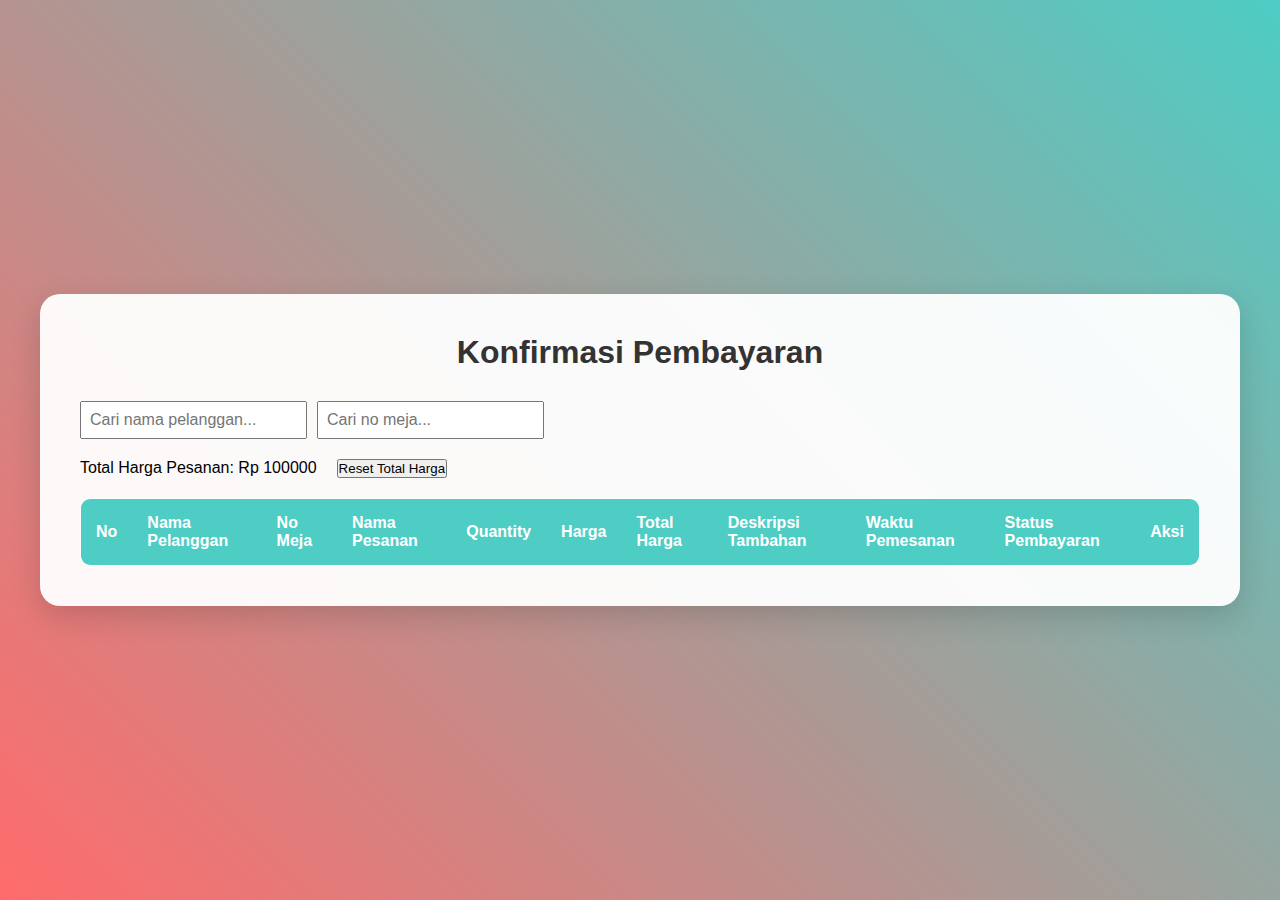
==== order-confirmation.html @ b0d7e85b "Add files via upload" ====
<!DOCTYPE html>
<html lang="en">

<head>
  <meta charset="UTF-8">
  <meta name="viewport" content="width=device-width, initial-scale=1.0">
  <title>Konfirmasi Pembayaran</title>
  <link rel="stylesheet" href="style.css">
  <style>
    .status-column {
      display: flex;
      align-items: center;
      justify-content: center;
    }

    .search-container {
      margin-bottom: 20px;
      display: flex;
      gap: 10px;
    }

    .search-container input {
      padding: 8px;
      font-size: 16px;
    }
  </style>
</head>

<body>
  <div class="confirmation-container">
    <h2>Konfirmasi Pembayaran</h2>

    <!-- Input untuk pencarian -->
    <div class="search-container">
      <input type="text" id="searchNama" placeholder="Cari nama pelanggan..." oninput="filterTable()">
      <input type="text" id="searchMeja" placeholder="Cari no meja..." oninput="filterTable()">
    </div>
    <div style="display: flex;">
      <div id="total_harga_pesanan">Total Harga Pesanan: Rp 100000</div>
      <button id="resetButton" style="margin-left: 20px;">Reset Total Harga</button>
    </div>



    <table border="1">
      <thead>
        <tr>
          <th>No</th>
          <th>Nama Pelanggan</th>
          <th>No Meja</th>
          <th>Nama Pesanan</th>
          <th>Quantity</th>
          <th>Harga</th>
          <th>Total Harga</th>
          <th>Deskripsi Tambahan</th>
          <th>Waktu Pemesanan</th>
          <th>Status Pembayaran</th>
          <th>Aksi</th>
        </tr>
      </thead>
      <tbody id="pesananTableBody">
        <!-- Data akan diisi oleh JavaScript -->
      </tbody>
    </table>
  </div>

  <script>
    let pesananData = []; // Variabel untuk menyimpan data pesanan
    let menuData = [];

    async function fetchPesanan() {
      try {
        // Fetch orders and menu data concurrently
        const [pesananResponse, menuResponse] = await Promise.all([
          fetch('https://api-data-m1r4na08q-khaerulilmans-projects.vercel.app/pesanan'),
          fetch('https://api-data-m1r4na08q-khaerulilmans-projects.vercel.app/menu')
        ]);

        let pesanan = await pesananResponse.json();
        menuData = await menuResponse.json(); // Simpan menuData ke variabel global

        // Ubah semua huruf di nama_pesanan dan nama_hidangan menjadi huruf kecil
        pesanan = pesanan.map(p => ({
          ...p,
          nama_pesanan: p.nama_pesanan.toLowerCase()
        }));

        menuData = menuData.map(menu => ({
          ...menu,
          nama_hidangan: menu.nama_hidangan.toLowerCase()
        }));

        // Create a menu price map for easy lookup
        const menuPriceMap = menuData.reduce((map, menu) => {
          map[menu.nama_hidangan] = menu.harga;
          return map;
        }, {});

        // Enhance pesanan data with price information
        pesananData = pesanan.map(pesanan => ({
          ...pesanan,
          harga: menuPriceMap[pesanan.nama_pesanan] || 0,
          total_harga: (menuPriceMap[pesanan.nama_pesanan] || 0) * pesanan.quantity
        }));

        renderTable(pesananData); // Render tabel dengan data yang diperbarui
      } catch (error) {
        console.error('Error:', error);
      }
    }


    // Variabel global untuk menyimpan total harga
    let totalHargaPesanan = 0;

    // Fungsi untuk merender tabel
    function renderTable(data) {
      const tableBody = document.getElementById('pesananTableBody');
      tableBody.innerHTML = ''; // Bersihkan isi tabel sebelum menambahkan data baru

      data.forEach((pesanan, index) => {
        const row = `
    <tr id="row-${pesanan.id}"> 
      <td>${index + 1}</td> 
      <td>${pesanan.nama_pelanggan}</td> 
      <td>${pesanan.no_meja}</td> 
      <td>${pesanan.nama_pesanan}</td> 
      <td>${pesanan.quantity}</td> 
      <td>${pesanan.harga || 0}</td>
      <td>${pesanan.total_harga || 0}</td>
      <td>${pesanan.deskripsi_tambahan || '-'}</td> 
      <td>${new Date(pesanan.waktu_pemesanan).toLocaleString()}</td> 
      <td class="status-column"> 
        <input  
          type="checkbox"  
          data-id="${pesanan.id}"  
          data-harga="${pesanan.total_harga || 0}"  
          ${pesanan.status_pembayaran ? 'checked' : ''}  
          onchange="updateStatusPembayaran(this)" 
        > 
      </td> 
      <td> 
        <button class="delete-btn" onclick="deletePesanan(${pesanan.id})">Delete</button> 
      </td>
    </tr>`;
        tableBody.innerHTML += row;
      });
    }

    // Fungsi untuk memperbarui total harga
    function updateTotalHarga(harga, isAdding) {
      if (isAdding) {
        totalHargaPesanan += harga;
      } else {
        totalHargaPesanan -= harga;
      }
      document.getElementById('total_harga_pesanan').innerText = `Total Harga: ${totalHargaPesanan}`;
    }

    document.getElementById('resetButton').addEventListener('click', function () {
      // Ambil elemen total_harga_pesanan
      const totalHargaElement = document.getElementById('total_harga_pesanan');

      // Ubah kontennya menjadi nol
      totalHargaElement.textContent = 'Total Harga Pesanan: Rp 0';
    });


    // Fungsi untuk update status pembayaran
    async function updateStatusPembayaran(checkbox) {
      const pesananId = checkbox.getAttribute('data-id');
      const hargaPesanan = parseFloat(checkbox.getAttribute('data-harga')) || 0;
      const statusPembayaran = checkbox.checked;

      try {
        const response = await fetch(`https://api-data-m1r4na08q-khaerulilmans-projects.vercel.app/pesanan/${pesananId}/status-pembayaran`, {
          method: 'PUT',
          headers: {
            'Content-Type': 'application/json',
          },
          body: JSON.stringify({ status_pembayaran: statusPembayaran })
        });

        if (!response.ok) {
          throw new Error('Gagal update status pembayaran');
        }

        const result = await response.json();
        console.log(result.message);

        // Update total harga berdasarkan status checkbox
        updateTotalHarga(hargaPesanan, statusPembayaran);

      } catch (error) {
        console.error('Error:', error);
        // Kembalikan checkbox ke kondisi semula jika gagal
        checkbox.checked = !statusPembayaran;
        alert('Gagal mengupdate status pembayaran');
      }
    }

    // Fungsi untuk filter tabel berdasarkan dua input
    function filterTable() {
      const namaQuery = document.getElementById('searchNama').value.toLowerCase();
      const mejaQuery = document.getElementById('searchMeja').value.toLowerCase();

      // Filter data berdasarkan nama pelanggan dan no meja
      const filteredData = pesananData.filter((pesanan) => {
        const matchesNama = pesanan.nama_pelanggan.toLowerCase().includes(namaQuery);
        const matchesMeja = pesanan.no_meja.toString().includes(mejaQuery);

        // Pastikan kedua input cocok
        return matchesNama && matchesMeja;
      });

      renderTable(filteredData); // Render tabel dengan data yang difilter
    }

    // Fungsi untuk menghapus pesanan
    async function deletePesanan(pesananId) {
      if (!confirm('Apakah Anda yakin ingin menghapus pesanan ini?')) {
        return;
      }

      try {
        const response = await fetch(`https://api-data-m1r4na08q-khaerulilmans-projects.vercel.app/pesanan/${pesananId}`, {
          method: 'DELETE'
        });

        if (!response.ok) {
          throw new Error('Gagal menghapus pesanan');
        }

        const result = await response.json();
        console.log(result.message);

        // Hapus baris dari tabel
        const row = document.getElementById(`row-${pesananId}`);
        if (row) {
          row.remove();
        }
      } catch (error) {
        console.error('Error:', error);
        alert('Gagal menghapus pesanan');
      }
    }

    // Panggil fungsi fetchPesanan saat halaman dimuat
    document.addEventListener('DOMContentLoaded', fetchPesanan);

  </script>
</body>

</html>
---- style.css ----
/* Reset default styles */
* {
  margin: 0;
  padding: 0;
  box-sizing: border-box;
  font-family: 'Segoe UI', Tahoma, Geneva, Verdana, sans-serif;
}

body {
  min-height: 100vh;
  background: linear-gradient(45deg, #ff6b6b, #4ecdc4);
  display: flex;
  justify-content: center;
  align-items: center;
  padding: 20px;
}

/* Styles untuk halaman awal */
.container {
  display: grid;
  grid-template-columns: repeat(auto-fit, minmax(250px, 1fr));
  gap: 20px;
  max-width: 1200px;
  width: 100%;
}

.card {
  background: rgba(255, 255, 255, 0.9);
  padding: 30px;
  border-radius: 15px;
  box-shadow: 0 8px 25px rgba(0, 0, 0, 0.1);
  transition: transform 0.3s, box-shadow 0.3s;
  cursor: pointer;
  text-align: center;
}

.card:hover {
  transform: translateY(-10px);
  box-shadow: 0 15px 35px rgba(0, 0, 0, 0.2);
  background: white;
}

.card h2 {
  color: #333;
  font-size: 1.5rem;
  margin-bottom: 15px;
}

/* Styles untuk halaman konfirmasi */
.confirmation-container {
  background: rgba(255, 255, 255, 0.95);
  padding: 40px;
  border-radius: 20px;
  box-shadow: 0 10px 30px rgba(0, 0, 0, 0.15);
  width: 100%;
  max-width: 1200px;
}

.confirmation-container h2 {
  color: #333;
  text-align: center;
  margin-bottom: 30px;
  font-size: 2rem;
}

table {
  width: 100%;
  border-collapse: collapse;
  margin-top: 20px;
  background: white;
  border-radius: 10px;
  overflow: hidden;
}

th, td {
  padding: 15px;
  text-align: left;
  border: none;
}

th {
  background: #4ecdc4;
  color: white;
  font-weight: 600;
}

tr:nth-child(even) {
  background-color: #f8f9fa;
}

tr:hover {
  background-color: #f1f3f5;
  transition: background-color 0.3s ease;
}

@media (max-width: 768px) {
  .container {
    grid-template-columns: 1fr;
  }
  
  .confirmation-container {
    padding: 20px;
  }
  
  table {
    font-size: 14px;
  }
}

/* Styles untuk halaman feedback */
.feedback-container {
    background: rgba(255, 255, 255, 0.95);
    padding: 40px;
    border-radius: 20px;
    box-shadow: 0 10px 30px rgba(0, 0, 0, 0.15);
    width: 100%;
    max-width: 600px;
}

.feedback-form {
    display: flex;
    flex-direction: column;
    gap: 20px;
}

.form-group {
    display: flex;
    flex-direction: column;
    gap: 8px;
}

.form-group label {
    color: #333;
    font-weight: 500;
}

.form-group input,
.form-group textarea {
    padding: 12px;
    border: 2px solid #e0e0e0;
    border-radius: 8px;
    font-size: 16px;
    transition: border-color 0.3s ease;
}

.form-group input:focus,
.form-group textarea:focus {
    outline: none;
    border-color: #4ecdc4;
}

.rating {
    display: flex;
    flex-direction: row-reverse;
    gap: 8px;
}

.rating input {
    display: none;
}

.rating label {
    font-size: 30px;
    color: #ddd;
    cursor: pointer;
    transition: color 0.3s ease;
}

.rating input:checked ~ label,
.rating label:hover,
.rating label:hover ~ label {
    color: #ffd700;
}

.submit-btn {
    background: #4ecdc4;
    color: white;
    padding: 15px;
    border: none;
    border-radius: 8px;
    font-size: 16px;
    font-weight: 600;
    cursor: pointer;
    transition: background 0.3s ease;
}

.submit-btn:hover {
    background: #45b7ae;
}

@media (max-width: 768px) {
    .feedback-container {
        padding: 20px;
    }
    
    .rating label {
        font-size: 24px;
    }
}
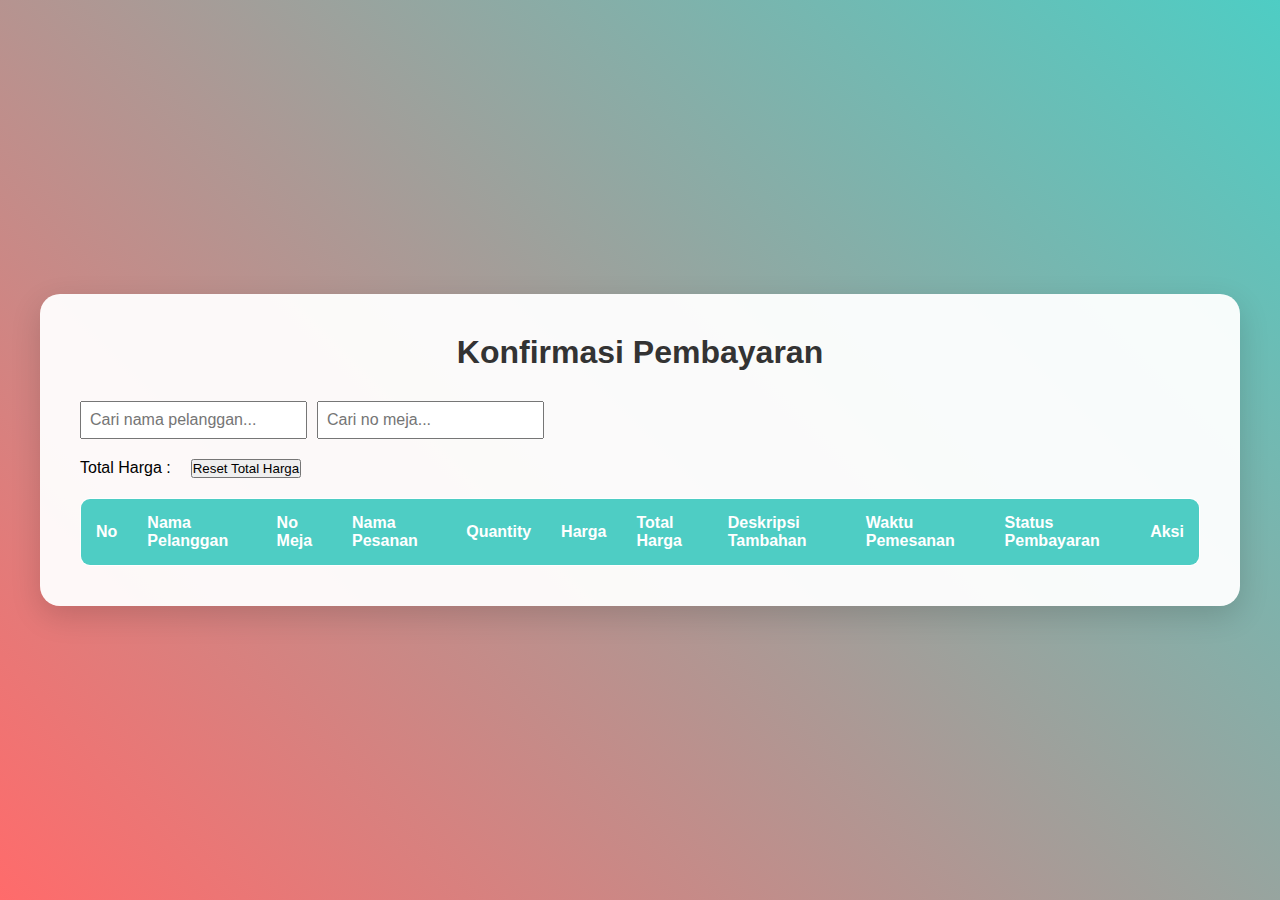
==== commit b1f232c7: "Update order-confirmation.html" ====
--- a/order-confirmation.html
+++ b/order-confirmation.html
@@ -36,7 +36,7 @@
       <input type="text" id="searchMeja" placeholder="Cari no meja..." oninput="filterTable()">
     </div>
     <div style="display: flex;">
-      <div id="total_harga_pesanan">Total Harga Pesanan: Rp 100000</div>
+      <div id="total_harga_pesanan">Total Harga :</div>
       <button id="resetButton" style="margin-left: 20px;">Reset Total Harga</button>
     </div>
 
@@ -113,49 +113,86 @@
     // Variabel global untuk menyimpan total harga
     let totalHargaPesanan = 0;
 
+    // Fungsi untuk memformat angka menjadi format tanpa desimal dan titik sebagai pemisah ribuan
+    function formatRupiah(angka) {
+      return Math.floor(angka).toLocaleString('id-ID'); // Menggunakan Math.floor untuk menghilangkan desimal
+    }
+
     // Fungsi untuk merender tabel
     function renderTable(data) {
       const tableBody = document.getElementById('pesananTableBody');
       tableBody.innerHTML = ''; // Bersihkan isi tabel sebelum menambahkan data baru
 
+      // Menambahkan style untuk checkbox
+      const style = document.createElement('style');
+      style.innerHTML = `
+    .status-column input[type="checkbox"] {
+      transform: scale(2.5); /* Membesarkan ukuran checkbox */
+      margin: 0; /* Menjaga margin default */
+    }
+  `;
+      document.head.appendChild(style); // Menambahkan style ke dalam head
+
       data.forEach((pesanan, index) => {
         const row = `
-    <tr id="row-${pesanan.id}"> 
-      <td>${index + 1}</td> 
-      <td>${pesanan.nama_pelanggan}</td> 
-      <td>${pesanan.no_meja}</td> 
-      <td>${pesanan.nama_pesanan}</td> 
-      <td>${pesanan.quantity}</td> 
-      <td>${pesanan.harga || 0}</td>
-      <td>${pesanan.total_harga || 0}</td>
-      <td>${pesanan.deskripsi_tambahan || '-'}</td> 
-      <td>${new Date(pesanan.waktu_pemesanan).toLocaleString()}</td> 
-      <td class="status-column"> 
-        <input  
-          type="checkbox"  
-          data-id="${pesanan.id}"  
-          data-harga="${pesanan.total_harga || 0}"  
-          ${pesanan.status_pembayaran ? 'checked' : ''}  
-          onchange="updateStatusPembayaran(this)" 
-        > 
-      </td> 
-      <td> 
-        <button class="delete-btn" onclick="deletePesanan(${pesanan.id})">Delete</button> 
-      </td>
-    </tr>`;
+      <tr id="row-${pesanan.id}"> 
+        <td>${index + 1}</td> 
+        <td>${pesanan.nama_pelanggan}</td> 
+        <td>${pesanan.no_meja}</td> 
+        <td>${pesanan.nama_pesanan}</td> 
+        <td>${pesanan.quantity}</td> 
+        <td>${pesanan.harga ? formatRupiah(pesanan.harga) : 0}</td>
+        <td>${pesanan.total_harga ? formatRupiah(pesanan.total_harga) : 0}</td>
+        <td>${pesanan.deskripsi_tambahan || '-'}</td> 
+        <td>${new Date(pesanan.waktu_pemesanan).toLocaleString()}</td> 
+        <td class="status-column"> 
+          <input  
+            type="checkbox"  
+            data-id="${pesanan.id}"  
+            data-harga="${pesanan.total_harga || 0}"  
+            ${pesanan.status_pembayaran ? 'checked' : ''}  
+            onchange="updateStatusPembayaran(this)" 
+          > 
+        </td> 
+        <td> 
+          <button class="delete-btn" onclick="deletePesanan(${pesanan.id})">Delete</button> 
+        </td>
+      </tr>`;
         tableBody.innerHTML += row;
       });
     }
+
+
 
     // Fungsi untuk memperbarui total harga
     function updateTotalHarga(harga, isAdding) {
       if (isAdding) {
         totalHargaPesanan += harga;
       } else {
-        totalHargaPesanan -= harga;
-      }
-      document.getElementById('total_harga_pesanan').innerText = `Total Harga: ${totalHargaPesanan}`;
-    }
+        // Cek apakah totalHargaPesanan tidak kurang dari nol
+        totalHargaPesanan = Math.max(totalHargaPesanan - harga, 0);
+      }
+
+      // Format totalHargaPesanan dengan Rp, tambahkan koma setiap 3 angka, tanpa angka desimal
+      let formattedHarga = totalHargaPesanan.toLocaleString('id-ID', { maximumFractionDigits: 0 });
+
+      // Menampilkan total harga dengan format yang benar
+      document.getElementById('total_harga_pesanan').innerText = `Total Harga: Rp ${formattedHarga}`;
+    }
+
+    // Fungsi untuk memperbarui status pembayaran dan total harga
+    function updateStatusPembayaran(checkbox) {
+      const pesananId = checkbox.getAttribute('data-id');
+      const harga = parseInt(checkbox.getAttribute('data-harga'));
+
+      // Update total harga saat checkbox dicentang atau dicentang ulang
+      if (checkbox.checked) {
+        updateTotalHarga(harga, true);  // Menambah harga
+      } else {
+        updateTotalHarga(harga, false); // Mengurangi harga
+      }
+    }
+
 
     document.getElementById('resetButton').addEventListener('click', function () {
       // Ambil elemen total_harga_pesanan
@@ -251,4 +288,4 @@
   </script>
 </body>
 
-</html>+</html>
